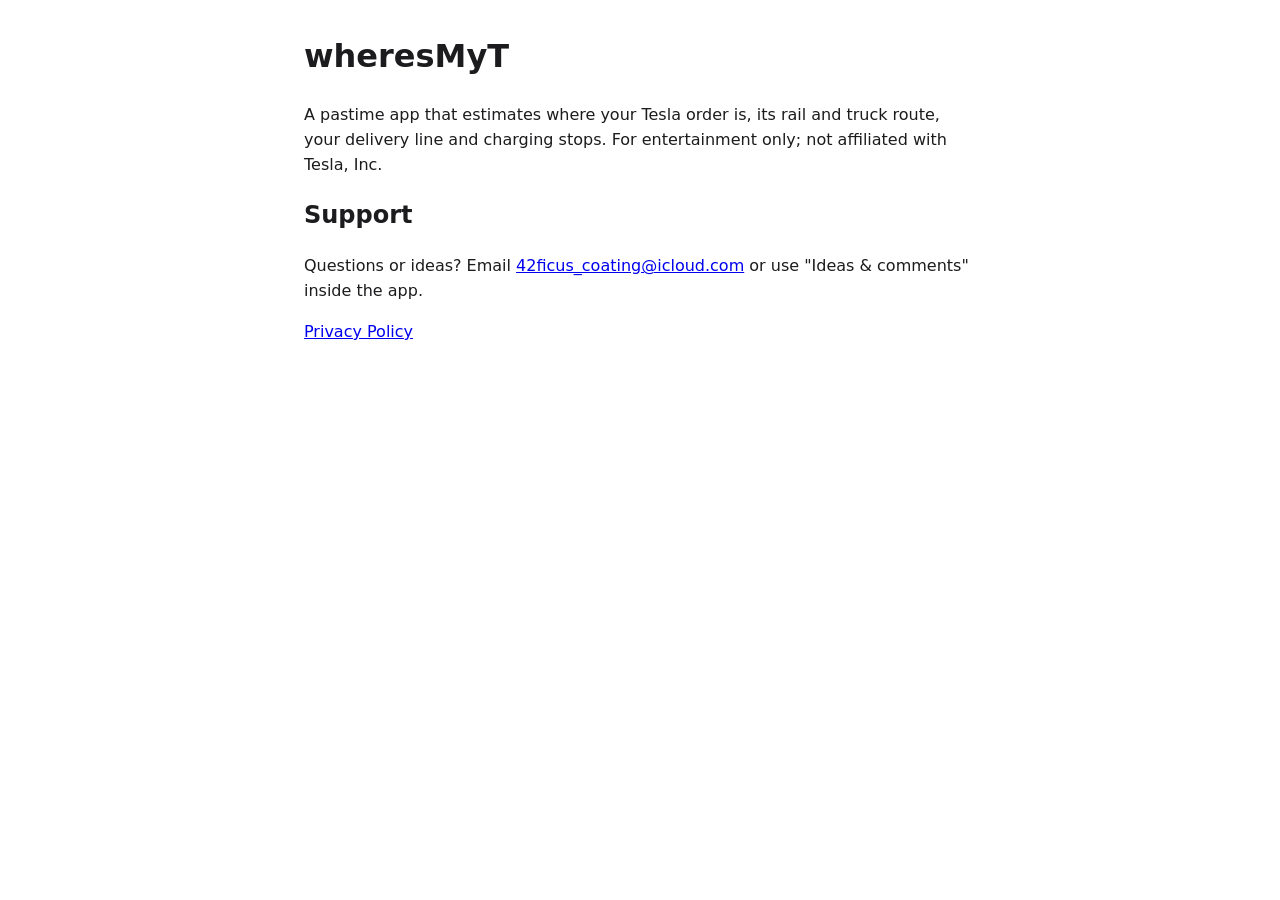
==== index.html @ 3daa987d "wheresMyT support and privacy pages Co-Authored-By: Claude Sonnet 5.5 <noreply@anthropic.com>" ====
<!doctype html>
<html lang="en">
<head>
<meta charset="utf-8">
<meta name="viewport" content="width=device-width, initial-scale=1">
<title>wheresMyT Support</title>
<style>
  body { font: 16px/1.55 -apple-system, system-ui, Segoe UI, Roboto, sans-serif; max-width: 42rem; margin: 2rem auto; padding: 0 1rem; color: #1c1c1e; }
  @media (prefers-color-scheme: dark) { body { background: #111; color: #eee; } a { color: #8ab4ff; } }
</style>
</head>
<body>
<h1>wheresMyT</h1>
<p>A pastime app that estimates where your Tesla order is, its rail and truck route, your delivery line and charging stops. For entertainment only; not affiliated with Tesla, Inc.</p>
<h2>Support</h2>
<p>Questions or ideas? Email <a href="mailto:42ficus_coating@icloud.com">42ficus_coating@icloud.com</a> or use "Ideas &amp; comments" inside the app.</p>
<p><a href="privacy.html">Privacy Policy</a></p>
</body>
</html>
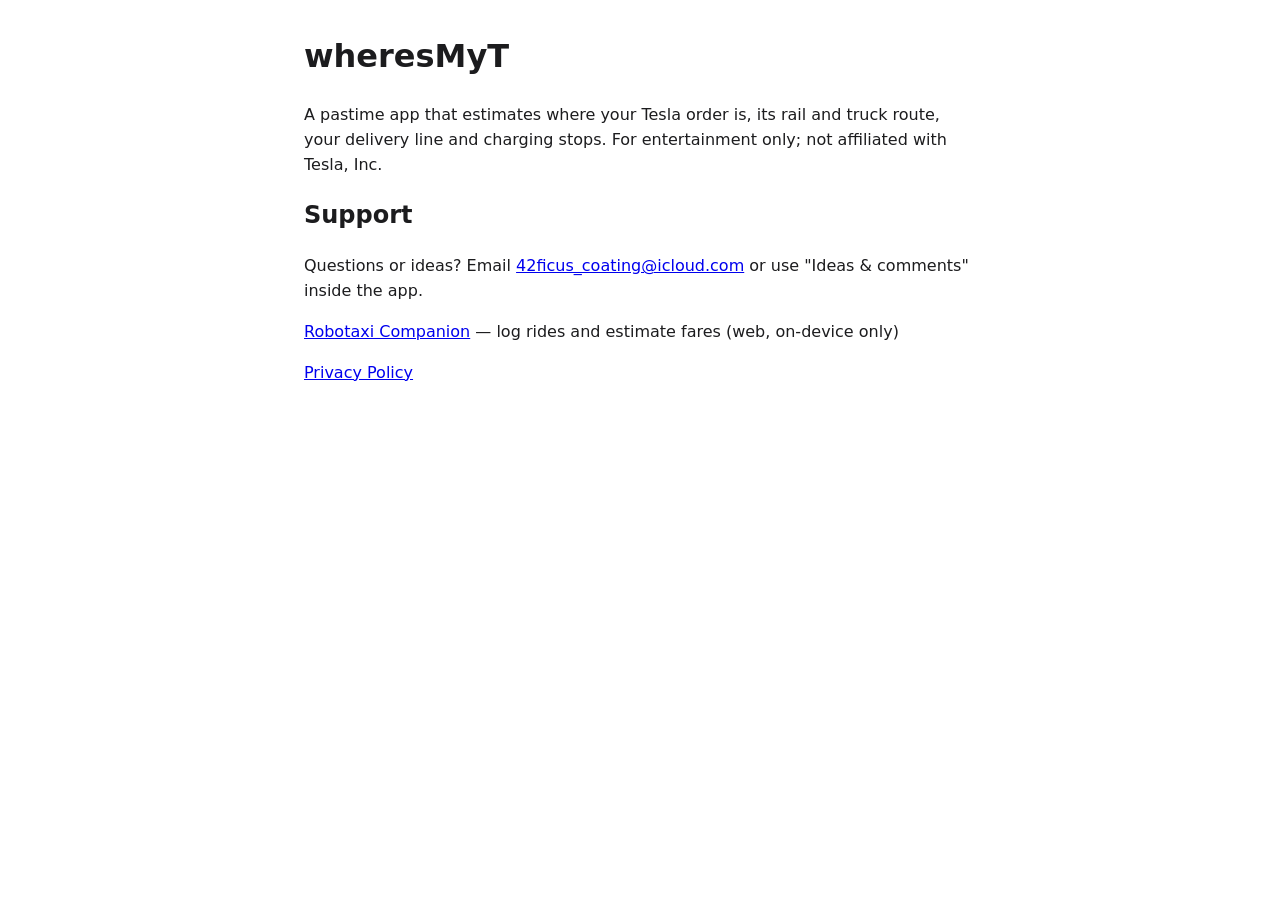
==== commit 7092602c: "Add Robotaxi Companion web page: ride log, fare estimator, checklist Co-Authored-By: Claude Sonnet 5" ====
--- a/index.html
+++ b/index.html
@@ -14,6 +14,7 @@
 <p>A pastime app that estimates where your Tesla order is, its rail and truck route, your delivery line and charging stops. For entertainment only; not affiliated with Tesla, Inc.</p>
 <h2>Support</h2>
 <p>Questions or ideas? Email <a href="mailto:42ficus_coating@icloud.com">42ficus_coating@icloud.com</a> or use "Ideas &amp; comments" inside the app.</p>
+<p><a href="robotaxi/">Robotaxi Companion</a> &mdash; log rides and estimate fares (web, on-device only)</p>
 <p><a href="privacy.html">Privacy Policy</a></p>
 </body>
 </html>
